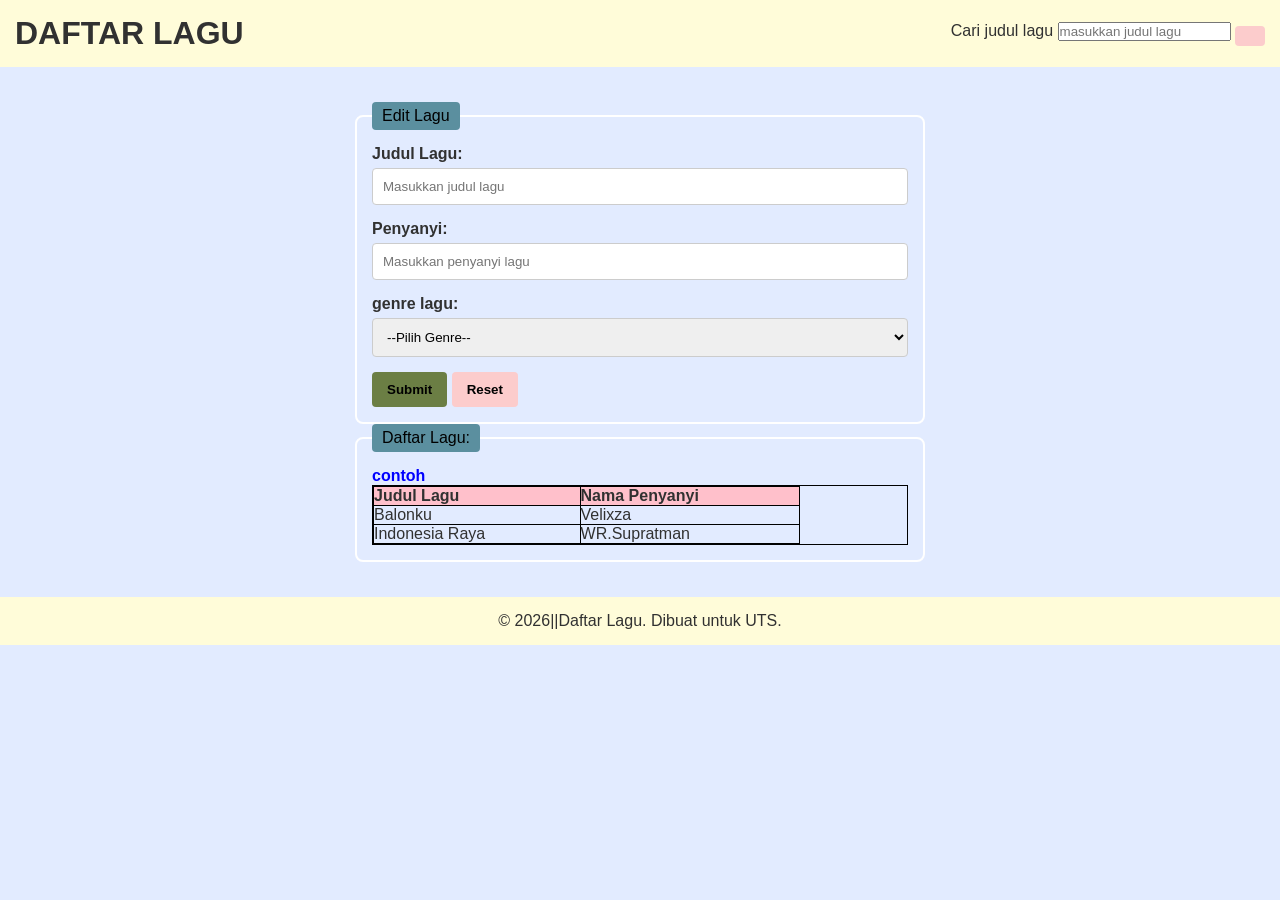
==== UTS_VitaErvinaDzalfa_H1101251071/UTS_VitaErvinaDzalfa_H1101251071.html @ 636465c4 "Add files via upload UTS" ====
<!DOCTYPE html> 
<html lang="id"> 
<head>
    <meta charset="UTF-8">
    <meta name="viewport" content="width=device-width, initial-scale=1.0">
    <title>Daftar Lagu_Vita Ervina Dzalfa_H1101251071</title> 
    <link rel="stylesheet" href="UTS.css">
</head>

<body>
    <header>
        <h1>DAFTAR LAGU</h1>
        <div class="carilagu">
            <label for="cari">Cari judul lagu</label>
            <input type="text" id="cari" placeholder="masukkan judul lagu">
            <button type="search" id="btnCari"> </button>
    </header>

    <main>
        <form id="InformasiLagu">
            <fieldset>
                <legend>Edit Lagu</legend>

                <div class="laguInput">
                    <label for="judul">Judul Lagu:</label>
                    <input type="text" id="judul" placeholder="Masukkan judul lagu">
                </div>

                <div class="laguInput">
                    <label for="penyanyi">Penyanyi:</label>
                    <input type="text" id="penyanyi" placeholder="Masukkan penyanyi lagu">
                </div>

                <div class="laguInput">
                    <label for="genre">genre lagu:</label>
                    <select id="genre">
                        <option value=" ">--Pilih Genre--</option>
                        <option value="pop">genre Pop</option>
                        <option value="rnb">genre Rnb</option>
                        <option value="rock">genre Rock</option>
                        <option value="alternative">genre Alternatif</option>
                    </select>
                </div>

                <div class="tombol">
                    <button type="submit" id="btnSubmit">Submit</button>
                    <button type="reset" id="btnReset">Reset</button>
                </div>
            </fieldset>

            <fieldset>
                <legend>Daftar Lagu:</legend>
                <div class="lagu">
                    <label for="lagu">
                       <p><b><font color="blue">contoh </font></b></p>
                       <table border="1" cellpadding="8" bgcolor="#e2ebff" width="100%" bordercolor="black" style="border-collapse:collapse">
                        <tr>
                            <td>
                                <table border="1" cellpadding="8" bgcolor="#e2ebff" width="80%" bordercolor="black" style="border-collapse:collapse">
                                    <tr bgcolor="pink">
                                        <td><b>Judul Lagu</b></td>
                                        <td><b>Nama Penyanyi</b></td>
                                    </tr>
                                    <tr><td>Balonku</td><td>Velixza</td></tr>
                                    <tr><td>Indonesia Raya</td><td>WR.Supratman</td></tr>
                                </table>
                            </td>
                        </tr>
                    </table>
                </label>
            </div>
            </fieldset>
    </main>
    <footer>
        <p>&copy; 2026||Daftar Lagu. Dibuat untuk UTS.</p>
    </footer>

    <script src="UTS.js"></script>
</body>
</html>
---- UTS_VitaErvinaDzalfa_H1101251071/UTS.css ----
* { margin: 0; padding: 0; box-sizing: border-box; font-family: Arial, sans-serif; }

body {
    background-color: #e2ebff; 
    color: #313131;
    transition: 0.3s; 
}

header, footer {
    background-color: #fffcd9; 
    color: #313131;
    padding: 15px;
    text-align: center;
    display: flex; justify-content: space-between; align-items: center;
}

footer { display: block; }

main {
    max-width: 600px;
    margin: 20px auto;
    padding: 15px;
    animation: muncul 1s ease-in;
}

@keyframes muncul { from { opacity: 0; } to { opacity: 1; } }

fieldset { border: 2px solid #ffff; padding: 15px; border-radius: 8px; }
legend { background: #5b8f9f; color: rgb(0, 0, 0); padding: 5px 10px; border-radius: 4px; }

.laguInput { margin-bottom: 15px; }
.laguInput label { display: block; font-weight: bold; margin-bottom: 5px; }
.laguInput input, .laguInput select {
    width: 100%; padding: 10px; border: 1px solid #ccc; border-radius: 4px;
}

button {
    background-color: #fccccc;
    color: rgb(0, 0, 0); border: none; padding: 10px 15px; cursor: pointer; border-radius: 4px; font-weight: bold;
}
button:hover { opacity: 0.8; }
#btnSubmit { background-color: #6b7e44; }

@media (max-width: 600px) {
    header { flex-direction: column; gap: 10px; }
    main { margin: 10px; width: auto; }
}
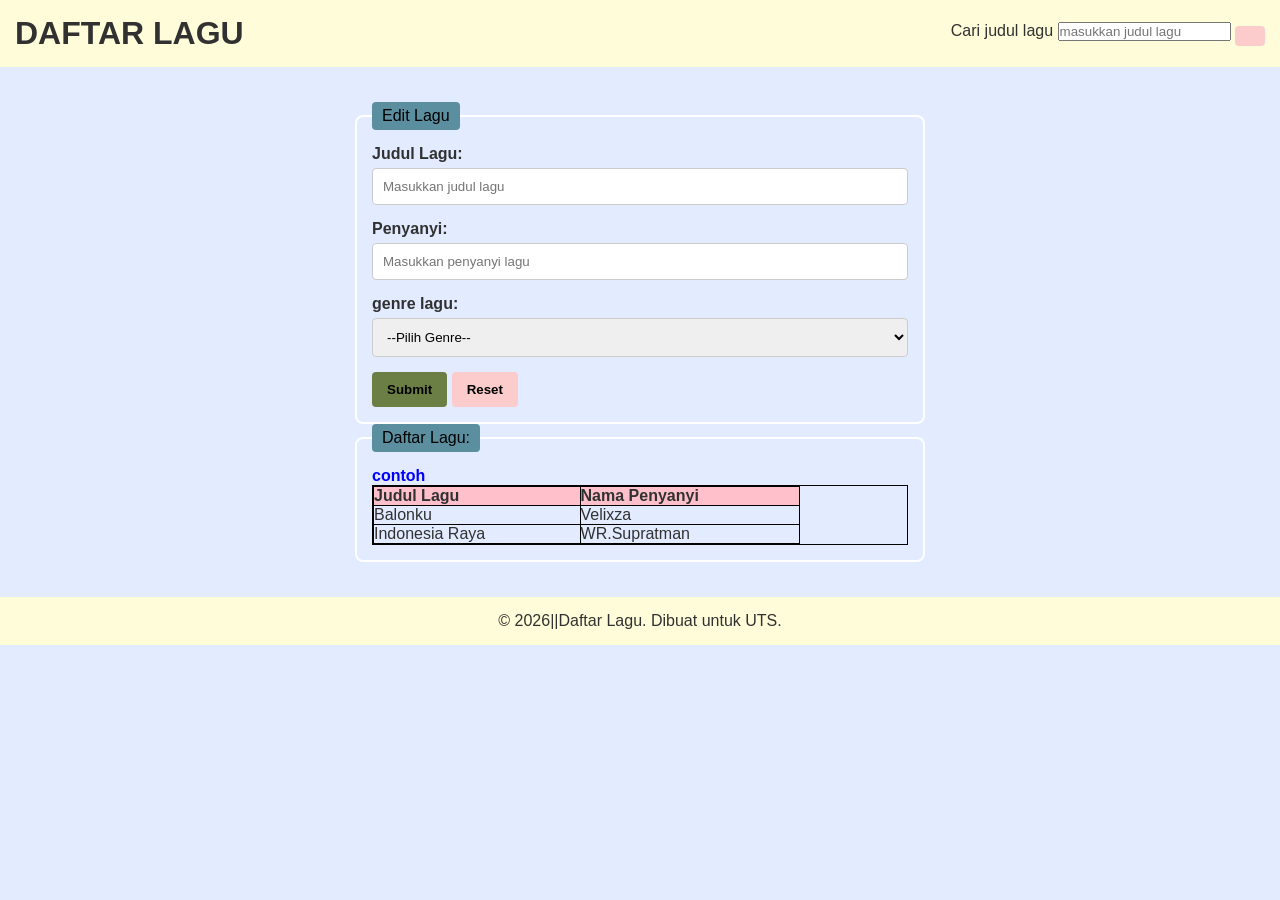
==== commit 040df620: "uts" ====
--- a/UTS_VitaErvinaDzalfa_H1101251071/UTS_VitaErvinaDzalfa_H1101251071.html
+++ b/UTS_VitaErvinaDzalfa_H1101251071/UTS_VitaErvinaDzalfa_H1101251071.html
@@ -1,80 +1,80 @@
-<!DOCTYPE html> 
-<html lang="id"> 
-<head>
-    <meta charset="UTF-8">
-    <meta name="viewport" content="width=device-width, initial-scale=1.0">
-    <title>Daftar Lagu_Vita Ervina Dzalfa_H1101251071</title> 
-    <link rel="stylesheet" href="UTS.css">
-</head>
-
-<body>
-    <header>
-        <h1>DAFTAR LAGU</h1>
-        <div class="carilagu">
-            <label for="cari">Cari judul lagu</label>
-            <input type="text" id="cari" placeholder="masukkan judul lagu">
-            <button type="search" id="btnCari"> </button>
-    </header>
-
-    <main>
-        <form id="InformasiLagu">
-            <fieldset>
-                <legend>Edit Lagu</legend>
-
-                <div class="laguInput">
-                    <label for="judul">Judul Lagu:</label>
-                    <input type="text" id="judul" placeholder="Masukkan judul lagu">
-                </div>
-
-                <div class="laguInput">
-                    <label for="penyanyi">Penyanyi:</label>
-                    <input type="text" id="penyanyi" placeholder="Masukkan penyanyi lagu">
-                </div>
-
-                <div class="laguInput">
-                    <label for="genre">genre lagu:</label>
-                    <select id="genre">
-                        <option value=" ">--Pilih Genre--</option>
-                        <option value="pop">genre Pop</option>
-                        <option value="rnb">genre Rnb</option>
-                        <option value="rock">genre Rock</option>
-                        <option value="alternative">genre Alternatif</option>
-                    </select>
-                </div>
-
-                <div class="tombol">
-                    <button type="submit" id="btnSubmit">Submit</button>
-                    <button type="reset" id="btnReset">Reset</button>
-                </div>
-            </fieldset>
-
-            <fieldset>
-                <legend>Daftar Lagu:</legend>
-                <div class="lagu">
-                    <label for="lagu">
-                       <p><b><font color="blue">contoh </font></b></p>
-                       <table border="1" cellpadding="8" bgcolor="#e2ebff" width="100%" bordercolor="black" style="border-collapse:collapse">
-                        <tr>
-                            <td>
-                                <table border="1" cellpadding="8" bgcolor="#e2ebff" width="80%" bordercolor="black" style="border-collapse:collapse">
-                                    <tr bgcolor="pink">
-                                        <td><b>Judul Lagu</b></td>
-                                        <td><b>Nama Penyanyi</b></td>
-                                    </tr>
-                                    <tr><td>Balonku</td><td>Velixza</td></tr>
-                                    <tr><td>Indonesia Raya</td><td>WR.Supratman</td></tr>
-                                </table>
-                            </td>
-                        </tr>
-                    </table>
-                </label>
-            </div>
-            </fieldset>
-    </main>
-    <footer>
-        <p>&copy; 2026||Daftar Lagu. Dibuat untuk UTS.</p>
-    </footer>
-
-    <script src="UTS.js"></script>
-</body>
+<!DOCTYPE html> 
+<html lang="id"> 
+<head>
+    <meta charset="UTF-8">
+    <meta name="viewport" content="width=device-width, initial-scale=1.0">
+    <title>Daftar Lagu_Vita Ervina Dzalfa_H1101251071</title> 
+    <link rel="stylesheet" href="UTS.css">
+</head>
+
+<body>
+    <header>
+        <h1>DAFTAR LAGU</h1>
+        <div class="carilagu">
+            <label for="cari">Cari judul lagu</label>
+            <input type="text" id="cari" placeholder="masukkan judul lagu">
+            <button type="search" id="btnCari"> </button>
+    </header>
+
+    <main>
+        <form id="InformasiLagu">
+            <fieldset>
+                <legend>Edit Lagu</legend>
+
+                <div class="laguInput">
+                    <label for="judul">Judul Lagu:</label>
+                    <input type="text" id="judul" placeholder="Masukkan judul lagu">
+                </div>
+
+                <div class="laguInput">
+                    <label for="penyanyi">Penyanyi:</label>
+                    <input type="text" id="penyanyi" placeholder="Masukkan penyanyi lagu">
+                </div>
+
+                <div class="laguInput">
+                    <label for="genre">genre lagu:</label>
+                    <select id="genre">
+                        <option value=" ">--Pilih Genre--</option>
+                        <option value="pop">genre Pop</option>
+                        <option value="rnb">genre Rnb</option>
+                        <option value="rock">genre Rock</option>
+                        <option value="alternative">genre Alternatif</option>
+                    </select>
+                </div>
+
+                <div class="tombol">
+                    <button type="submit" id="btnSubmit">Submit</button>
+                    <button type="reset" id="btnReset">Reset</button>
+                </div>
+            </fieldset>
+
+            <fieldset>
+                <legend>Daftar Lagu:</legend>
+                <div class="lagu">
+                    <label for="lagu">
+                       <p><b><font color="blue">contoh </font></b></p>
+                       <table border="1" cellpadding="8" bgcolor="#e2ebff" width="100%" bordercolor="black" style="border-collapse:collapse">
+                        <tr>
+                            <td>
+                                <table border="1" cellpadding="8" bgcolor="#e2ebff" width="80%" bordercolor="black" style="border-collapse:collapse">
+                                    <tr bgcolor="pink">
+                                        <td><b>Judul Lagu</b></td>
+                                        <td><b>Nama Penyanyi</b></td>
+                                    </tr>
+                                    <tr><td>Balonku</td><td>Velixza</td></tr>
+                                    <tr><td>Indonesia Raya</td><td>WR.Supratman</td></tr>
+                                </table>
+                            </td>
+                        </tr>
+                    </table>
+                </label>
+            </div>
+            </fieldset>
+    </main>
+    <footer>
+        <p>&copy; 2026||Daftar Lagu. Dibuat untuk UTS.</p>
+    </footer>
+
+    <script src="UTS.js"></script>
+</body>
 </html>
--- a/UTS_VitaErvinaDzalfa_H1101251071/UTS.css
+++ b/UTS_VitaErvinaDzalfa_H1101251071/UTS.css
@@ -1,47 +1,47 @@
-* { margin: 0; padding: 0; box-sizing: border-box; font-family: Arial, sans-serif; }
-
-body {
-    background-color: #e2ebff; 
-    color: #313131;
-    transition: 0.3s; 
-}
-
-header, footer {
-    background-color: #fffcd9; 
-    color: #313131;
-    padding: 15px;
-    text-align: center;
-    display: flex; justify-content: space-between; align-items: center;
-}
-
-footer { display: block; }
-
-main {
-    max-width: 600px;
-    margin: 20px auto;
-    padding: 15px;
-    animation: muncul 1s ease-in;
-}
-
-@keyframes muncul { from { opacity: 0; } to { opacity: 1; } }
-
-fieldset { border: 2px solid #ffff; padding: 15px; border-radius: 8px; }
-legend { background: #5b8f9f; color: rgb(0, 0, 0); padding: 5px 10px; border-radius: 4px; }
-
-.laguInput { margin-bottom: 15px; }
-.laguInput label { display: block; font-weight: bold; margin-bottom: 5px; }
-.laguInput input, .laguInput select {
-    width: 100%; padding: 10px; border: 1px solid #ccc; border-radius: 4px;
-}
-
-button {
-    background-color: #fccccc;
-    color: rgb(0, 0, 0); border: none; padding: 10px 15px; cursor: pointer; border-radius: 4px; font-weight: bold;
-}
-button:hover { opacity: 0.8; }
-#btnSubmit { background-color: #6b7e44; }
-
-@media (max-width: 600px) {
-    header { flex-direction: column; gap: 10px; }
-    main { margin: 10px; width: auto; }
+* { margin: 0; padding: 0; box-sizing: border-box; font-family: Arial, sans-serif; }
+
+body {
+    background-color: #e2ebff; 
+    color: #313131;
+    transition: 0.3s; 
+}
+
+header, footer {
+    background-color: #fffcd9; 
+    color: #313131;
+    padding: 15px;
+    text-align: center;
+    display: flex; justify-content: space-between; align-items: center;
+}
+
+footer { display: block; }
+
+main {
+    max-width: 600px;
+    margin: 20px auto;
+    padding: 15px;
+    animation: muncul 1s ease-in;
+}
+
+@keyframes muncul { from { opacity: 0; } to { opacity: 1; } }
+
+fieldset { border: 2px solid #ffff; padding: 15px; border-radius: 8px; }
+legend { background: #5b8f9f; color: rgb(0, 0, 0); padding: 5px 10px; border-radius: 4px; }
+
+.laguInput { margin-bottom: 15px; }
+.laguInput label { display: block; font-weight: bold; margin-bottom: 5px; }
+.laguInput input, .laguInput select {
+    width: 100%; padding: 10px; border: 1px solid #ccc; border-radius: 4px;
+}
+
+button {
+    background-color: #fccccc;
+    color: rgb(0, 0, 0); border: none; padding: 10px 15px; cursor: pointer; border-radius: 4px; font-weight: bold;
+}
+button:hover { opacity: 0.8; }
+#btnSubmit { background-color: #6b7e44; }
+
+@media (max-width: 600px) {
+    header { flex-direction: column; gap: 10px; }
+    main { margin: 10px; width: auto; }
 }
